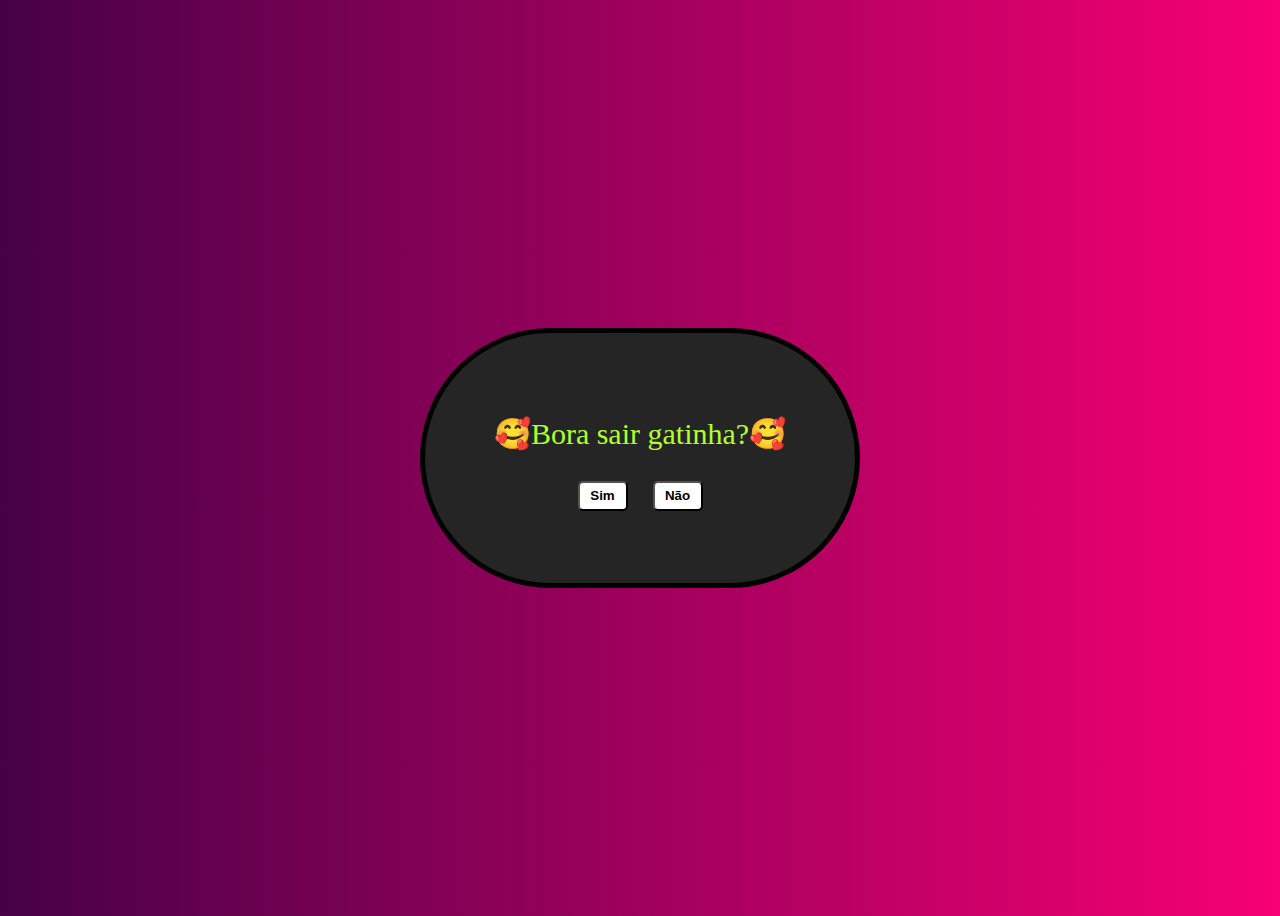
==== index.html @ 8e34828e "Add files via upload" ====
<!DOCTYPE html>
<html lang="en">
<head>
    <meta charset="UTF-8">
    <meta name="viewport" content="width=device-width, initial-scale=1.0">
    <title>💕Convite💕</title>
    <link rel="stylesheet" href="index.css">
</head>
<body>  
        <body>
            <div class="box">
                <p>🥰Bora sair gatinha?🥰</p>
                <div class="buttons-container">
                    <button>
                        <a href="encontro.html">Sim</a>
                    </button>
                    <button id="no">Não</button>
                </div>
            </div>
       
        <script>
    
        let button = document.getElementById('no');
        let height = window.innerHeight - 50;
        let width = window.innerWidth - 50;
        button.addEventListener('mouseover', function (){
            button.style.position ="absolute";
            button.style.top = Math.random() * height + "px";
            button.style.left = Math.random () * width + "px";
        })
    </script>
    </html>
</body>
</html>
---- index.css ----
Body{

    background-image: linear-gradient(to right, rgb(70, 1, 70), rgb(247, 0, 115));
    display: flex;
    justify-content: center;
    align-items: center;
    height: 100vh;
    font-family:unset
}

.box{

    font-size: 30px;
    color: greenyellow;
    height: 250px;
    width: 430px;
    border-radius: 1000px;
    background: rgb(37, 37, 37);
    flex-direction: column;
    display: flex;
    align-items: center;
    justify-content: center;
    border: 5px solid black; 
}

.buttons-container {
    display: flex;
    justify-content: space-around;
    height: 50px;
    width: 150px;
}

a{
    color: black;
    text-decoration: none;
}

button {
    height: 30px;
    width: 50px;
    background: white;
    border-radius: 5px;
    color: black;
    font-weight: 600;
}
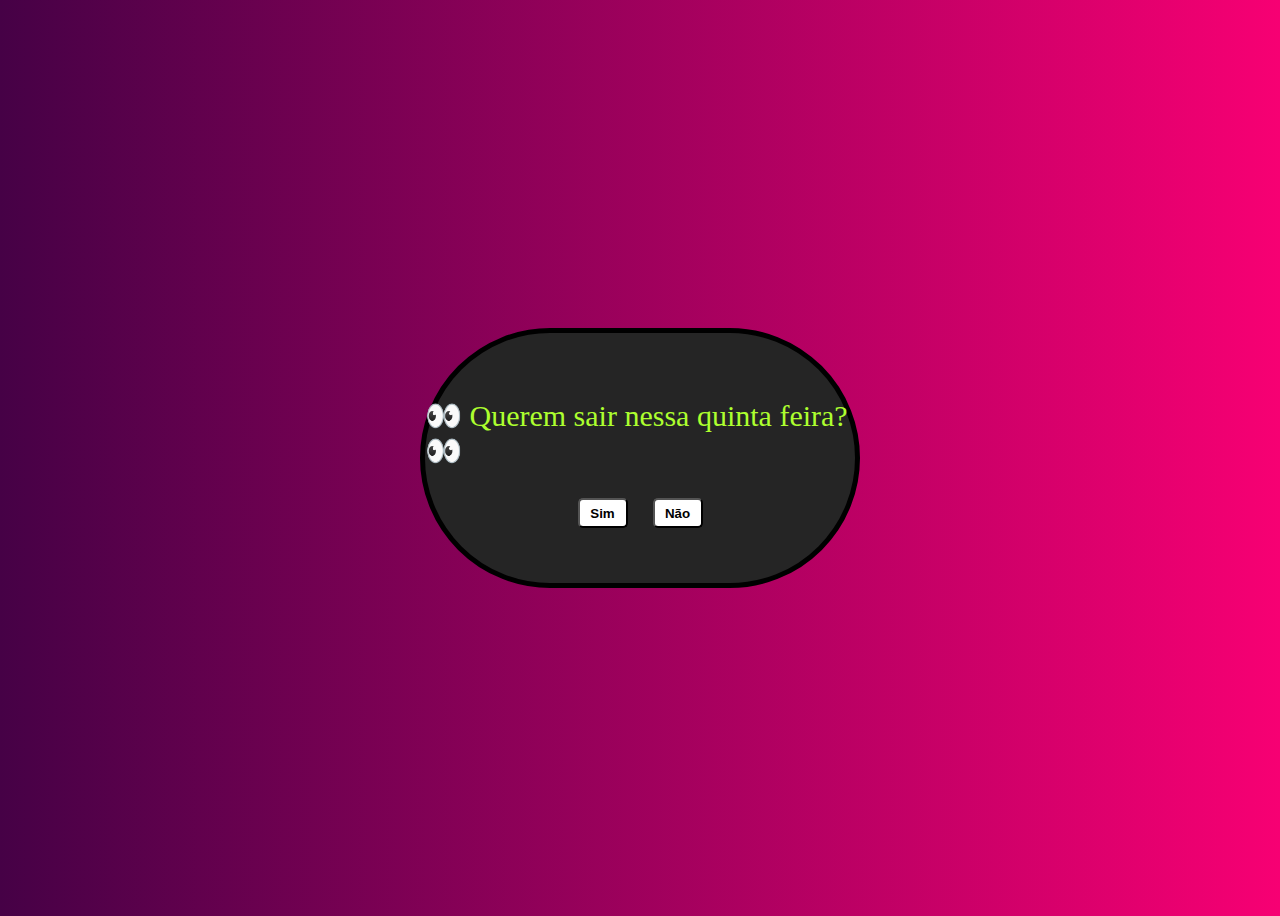
==== commit c2864e08: "Update index.html" ====
--- a/index.html
+++ b/index.html
@@ -9,7 +9,7 @@
 <body>  
         <body>
             <div class="box">
-                <p>🥰Bora sair gatinha?🥰</p>
+                <p> 👀 Querem sair nessa quinta feira? 👀</p>
                 <div class="buttons-container">
                     <button>
                         <a href="encontro.html">Sim</a>
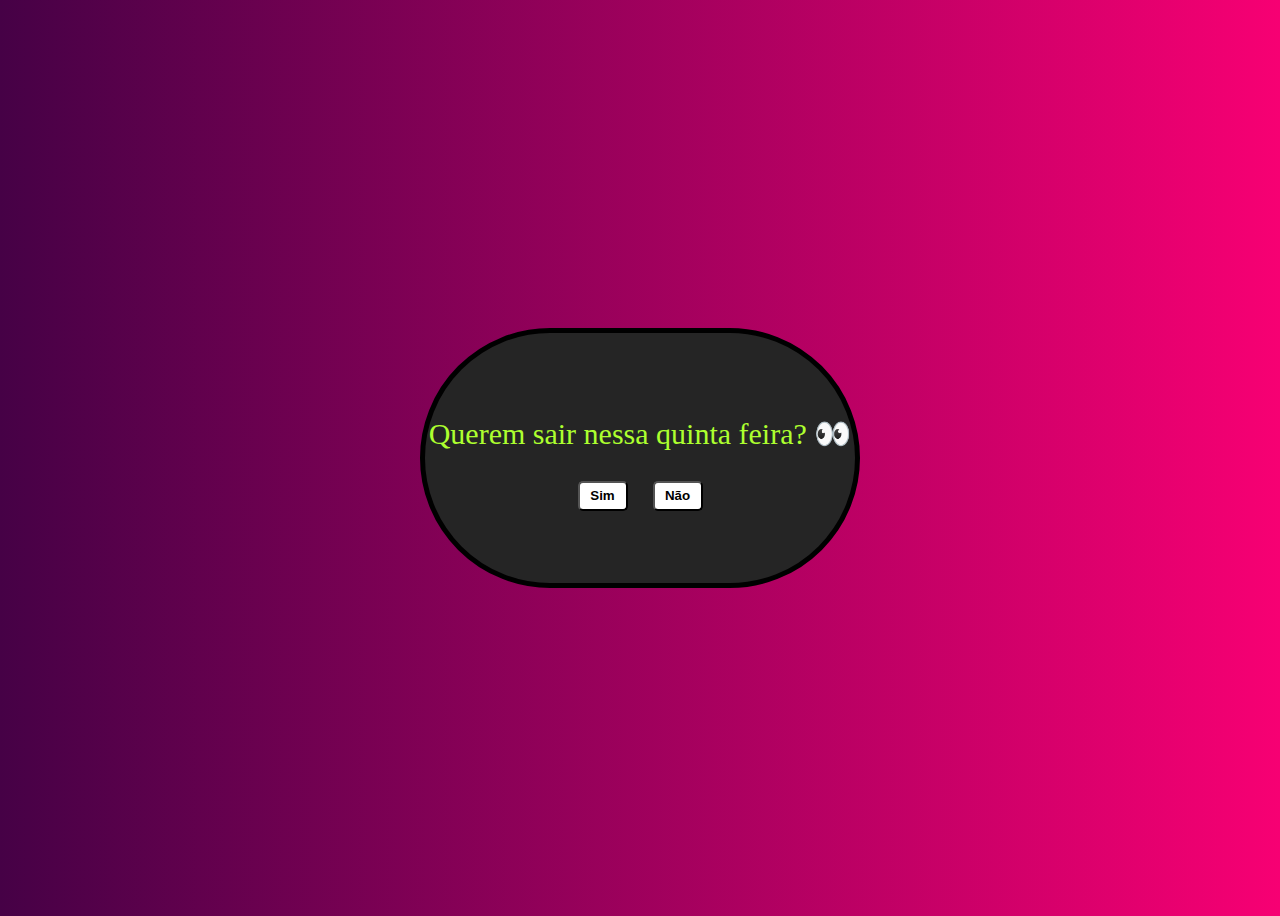
==== commit e2075384: "Update index.html" ====
--- a/index.html
+++ b/index.html
@@ -9,7 +9,7 @@
 <body>  
         <body>
             <div class="box">
-                <p> 👀 Querem sair nessa quinta feira? 👀</p>
+                <p>Querem sair nessa quinta feira? 👀</p>
                 <div class="buttons-container">
                     <button>
                         <a href="encontro.html">Sim</a>
